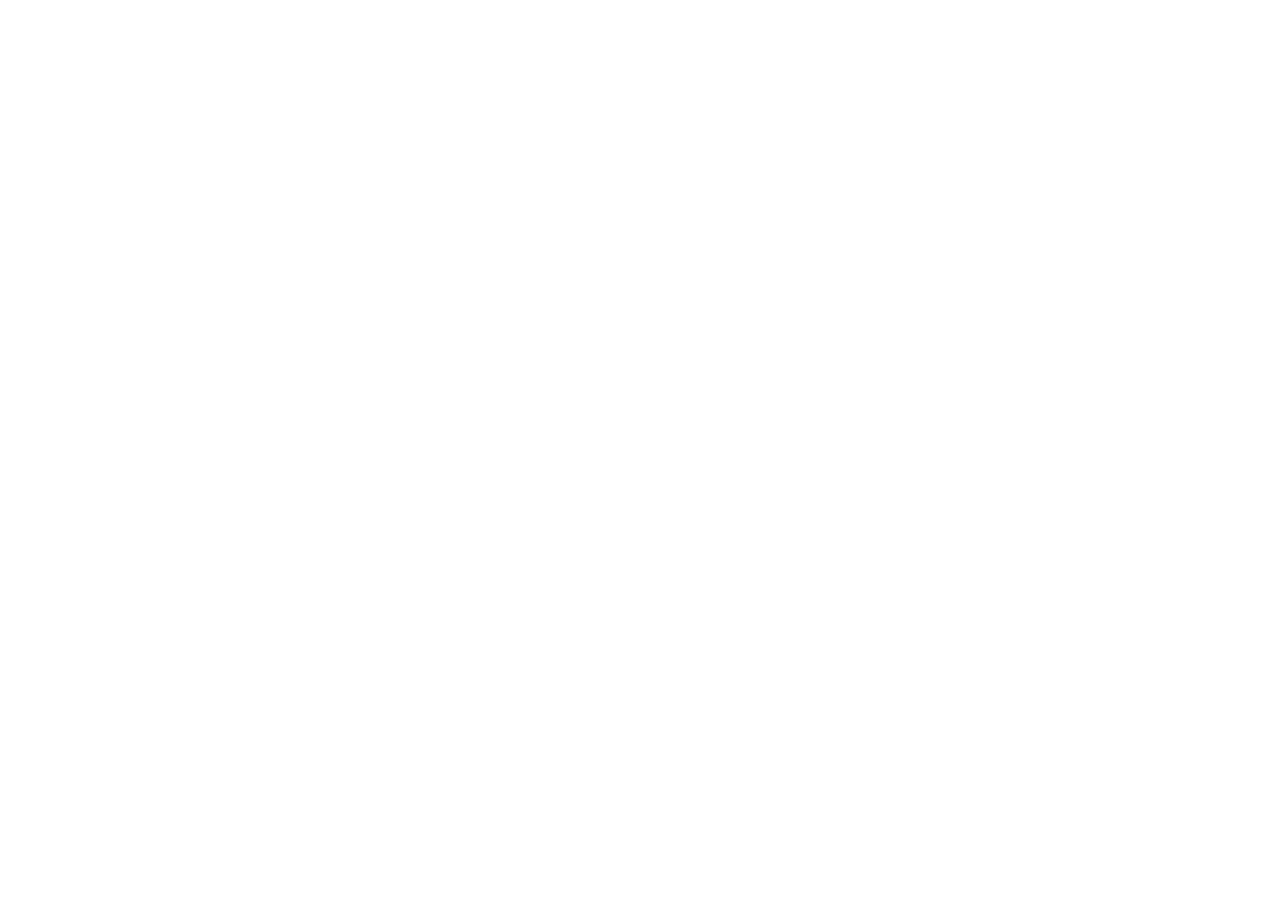
==== aula06/aula3.html @ 4c88bd70 "aula6" ====
<!DOCTYPE html>
<html lang="pt-br">
<head>
    <meta charset="UTF-8">
    <meta http-equiv="X-UA-Compatible" content="IE=edge">
    <meta name="viewport" content="width=device-width, initial-scale=1.0">
    <title>background</title>
    <link rel="stylesheet" href="style.css">
</head>
<body>
    
</body>
</html>
---- aula06/style.css ----
body {
    background-image: url(https://64.media.tumblr.com/58a59eab7bad8758c6b9846a07917c89/5cfd502d17174f86-9c/s500x750/ec45513600c30de114b6585f1dd68cd1899ac294.gif);
    background-repeat: no-repeat;
    background-size: cover 100%
    
    
}
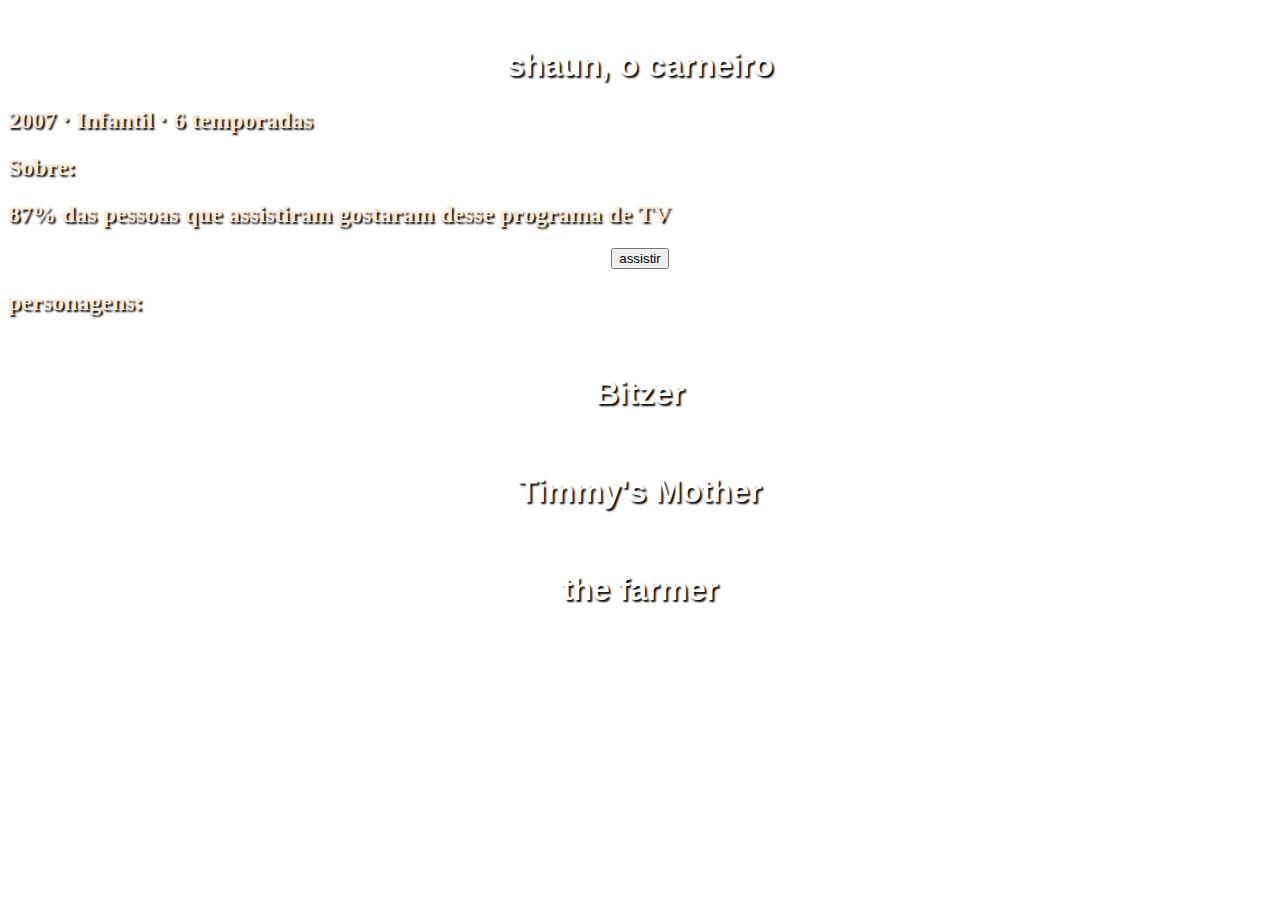
==== commit 31bf4894: "hgdydfy" ====
--- a/aula06/aula3.html
+++ b/aula06/aula3.html
@@ -9,5 +9,19 @@
 </head>
 <body>
     
+    <img src="https://tvcultura.com.br/upload/tvcultura/programas/programa-shaun.jpg" alt="">
+    <h1>shaun, o carneiro</h1>
+    <h2>2007 ‧ Infantil ‧ 6 temporadas
+    </h2>
+    <h2>Sobre:</h2>
+    <h2>87% das pessoas que assistiram gostaram desse programa de TV</h2>
+    <button>assistir</button>
+    <h2>personagens:</h2>
+    <img src="https://i.pinimg.com/originals/a7/d6/cc/a7d6cced1e0c7ca3a303f34d8d3b3f91.png" alt="">
+    <h1>Bitzer</h1>
+    <img src="https://static.wikia.nocookie.net/shaunthesheep/images/7/7e/Timmy-mum.png/revision/latest/thumbnail/width/360/height/450?cb=20160629183321" alt="">
+    <h1>Timmy's Mother</h1>
+    <img src="https://static.wikia.nocookie.net/shaunthesheep/images/f/ff/The_Farmer.png/revision/latest?cb=20230119072803" alt="">
+    <h1>the farmer</h1>
 </body>
 </html>--- a/aula06/style.css
+++ b/aula06/style.css
@@ -1,7 +1,27 @@
 body {
-    background-image: url(https://64.media.tumblr.com/58a59eab7bad8758c6b9846a07917c89/5cfd502d17174f86-9c/s500x750/ec45513600c30de114b6585f1dd68cd1899ac294.gif);
-    background-repeat: no-repeat;
-    background-size: cover 100%
-    
-    
-}+    background-image: url(https://www.solidbackgrounds.com/images/2048x1536/2048x1536-pastel-brown-solid-color-background.jpg);
+    text-align: center;  
+}
+h1{
+    color: white;
+    text-shadow: 2px 2px 2px black;
+    font-family: 'Franklin Gothic Medium', 'Arial Narrow', Arial, sans-serif;
+}
+h2{
+    text-align: left;
+    color: antiquewhite;
+    text-shadow: 2px 2px 2px black;
+}
+h3{
+    text-align: left;
+    color: antiquewhite;
+    text-shadow: 2px 2px 2px black;
+}
+ul{
+    text-align: left;
+    color: antiquewhite;
+    text-shadow: 2px 2px 2px black;
+}
+img{
+    border-radius: 300px;
+}
